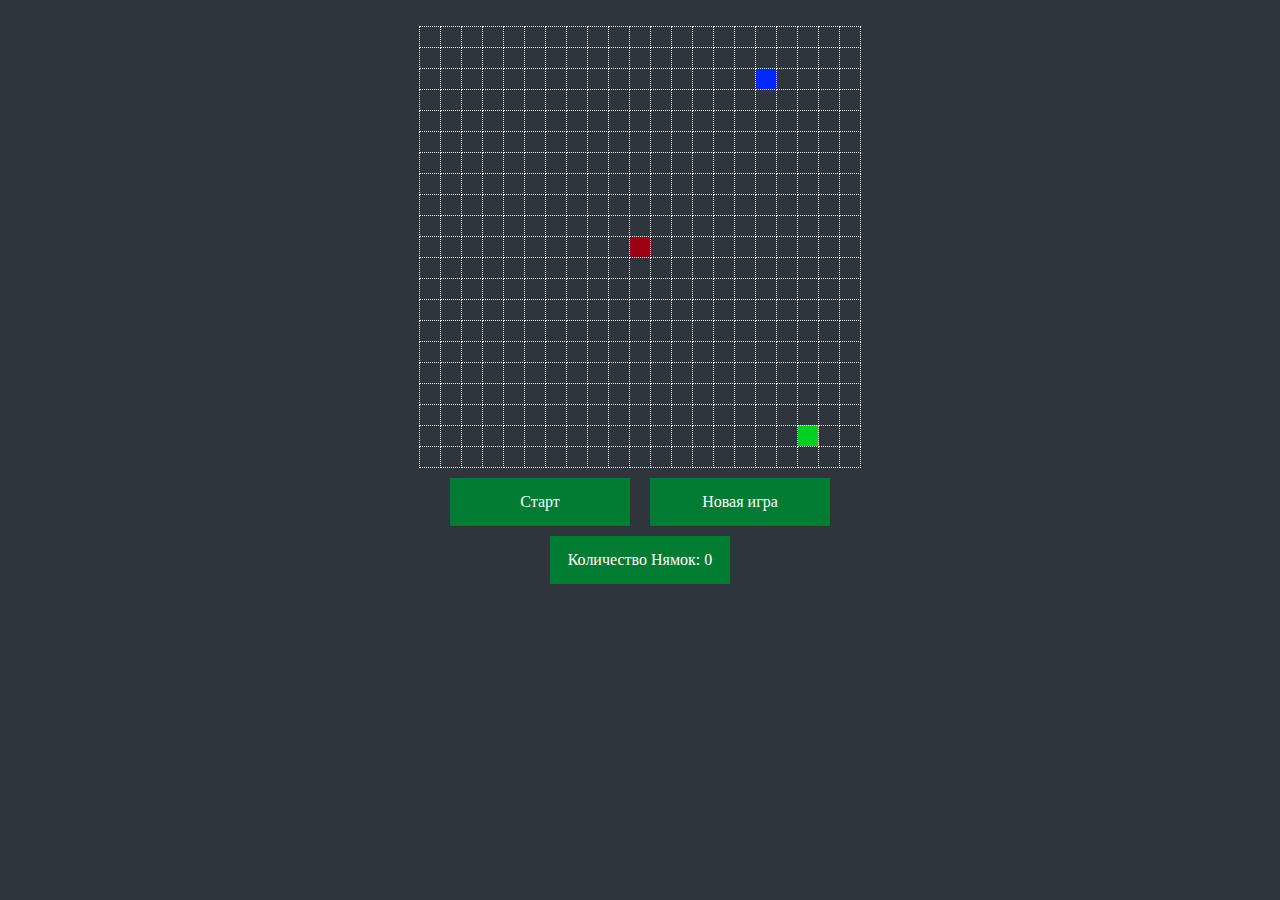
==== index.html @ 01ef9d99 "les_7" ====
<!DOCTYPE html>
<html lang="en">
<head>
    <meta charset="UTF-8">
    <title>Змейка</title>
    <link rel="stylesheet" href="style.css" />
</head>
<body>
<div id="game-wrap">
    <table id="game"></table>
</div>
<div id="menu">
    <div id="playButton" class="menuButton">Старт</div>
    <div id="newGameButton" class="menuButton">Новая игра</div>

</div>
<div id="result" class="result">Количество Нямок: 0</div>

<script src="js.js"></script>
</body>
</html>
---- style.css ----
*{
    margin: 0;
    padding: 0;
    background: #2e353d;
}
.menuButton{
    width: 150px;
    padding: 15px;
    margin: 10px;
    color: white;
    background: #007b32;
    text-align: center;
    cursor: pointer;
}
.menuButton:hover{
    background: #009641;
}

.result {
    width: 150px;
    padding: 15px;
    margin: auto;
    color: white;
    background: #007b32;
    text-align: center;
}
#game{
    border-collapse: collapse;
    margin: 2% auto 0;
}
#menu{
    display: flex;
    justify-content: center;
}
td.cell{
    width: 20px;
    height: 20px;
    border: 1px dotted #eee;
    border-collapse: collapse;
}
.food{
    background: #00d021;
}
.snakeBody{
    background: #e5e5e5;
}
.snakeHead{
    background: #9b0013;
}
.disabled {
    background: #7c7c7c;
}
.disabled:hover{
    background: #7c7c7c;
}

.stuck {
    background: #0028ff;
}
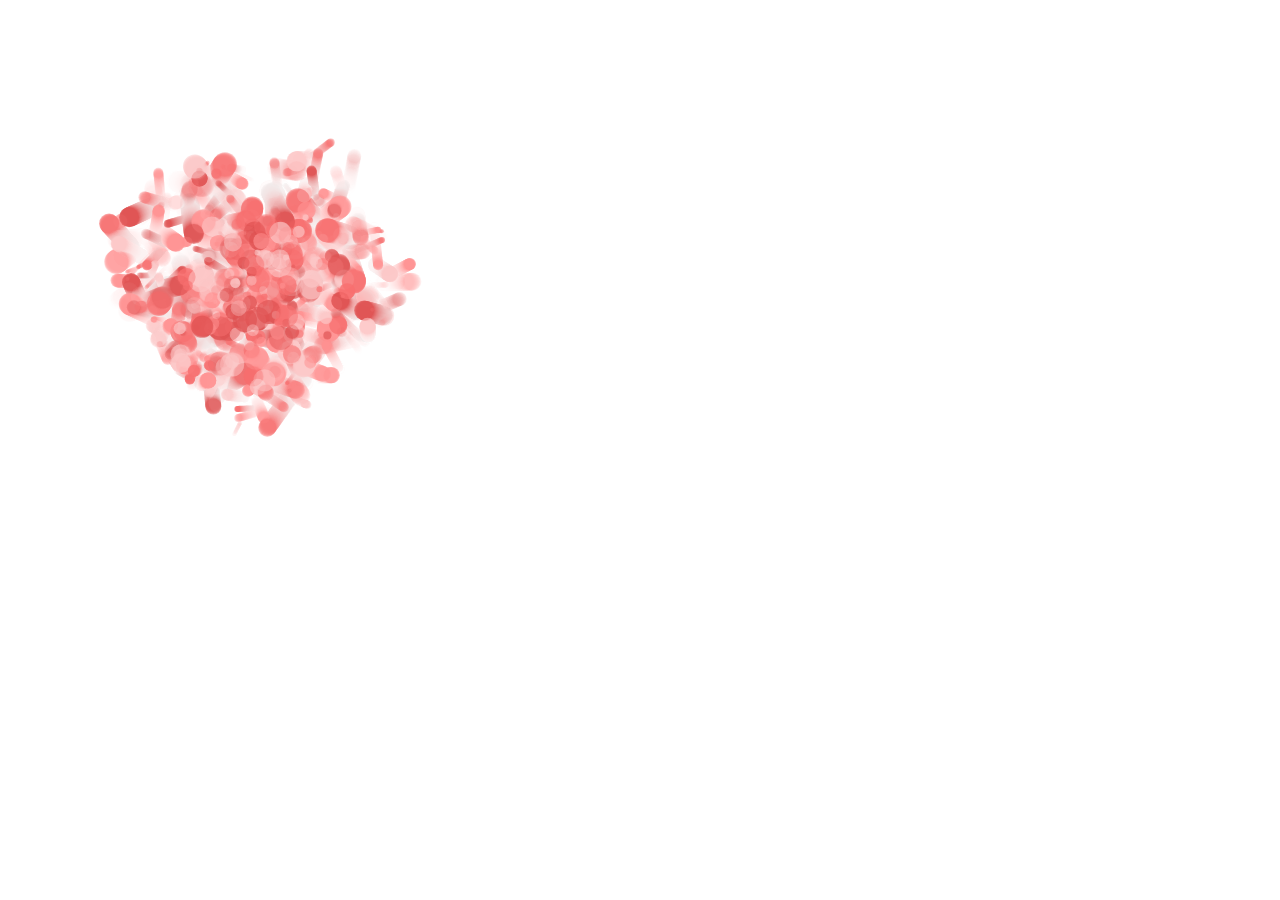
==== commit 78f13fc3: "les_8_plug" ====
--- a/index.html
+++ b/index.html
@@ -1,21 +1,12 @@
-<!DOCTYPE html>
-<html lang="en">
-<head>
-    <meta charset="UTF-8">
-    <title>Змейка</title>
-    <link rel="stylesheet" href="style.css" />
-</head>
-<body>
-<div id="game-wrap">
-    <table id="game"></table>
-</div>
-<div id="menu">
-    <div id="playButton" class="menuButton">Старт</div>
-    <div id="newGameButton" class="menuButton">Новая игра</div>
-
-</div>
-<div id="result" class="result">Количество Нямок: 0</div>
-
-<script src="js.js"></script>
-</body>
-</html>
+<!DOCTYPE html>
+<html lang="en">
+<head>
+    <meta charset="UTF-8">
+    <title>Thank you</title>
+    <link rel="style" href="style.css" />
+</head>
+<body>
+<canvas id="c"></canvas>
+<script src="script.js"></script>
+</body>
+</html>--- a/style.css
+++ b/style.css
@@ -1,60 +1,5 @@
-*{
-    margin: 0;
-    padding: 0;
-    background: #2e353d;
-}
-.menuButton{
-    width: 150px;
-    padding: 15px;
-    margin: 10px;
-    color: white;
-    background: #007b32;
-    text-align: center;
-    cursor: pointer;
-}
-.menuButton:hover{
-    background: #009641;
-}
-
-.result {
-    width: 150px;
-    padding: 15px;
-    margin: auto;
-    color: white;
-    background: #007b32;
-    text-align: center;
-}
-#game{
-    border-collapse: collapse;
-    margin: 2% auto 0;
-}
-#menu{
-    display: flex;
-    justify-content: center;
-}
-td.cell{
-    width: 20px;
-    height: 20px;
-    border: 1px dotted #eee;
-    border-collapse: collapse;
-}
-.food{
-    background: #00d021;
-}
-.snakeBody{
-    background: #e5e5e5;
-}
-.snakeHead{
-    background: #9b0013;
-}
-.disabled {
-    background: #7c7c7c;
-}
-.disabled:hover{
-    background: #7c7c7c;
-}
-
-.stuck {
-    background: #0028ff;
-}
-
+#c {
+    display: block;
+    margin: 50px auto;
+    margin: calc(50vh - 250px) auto;
+}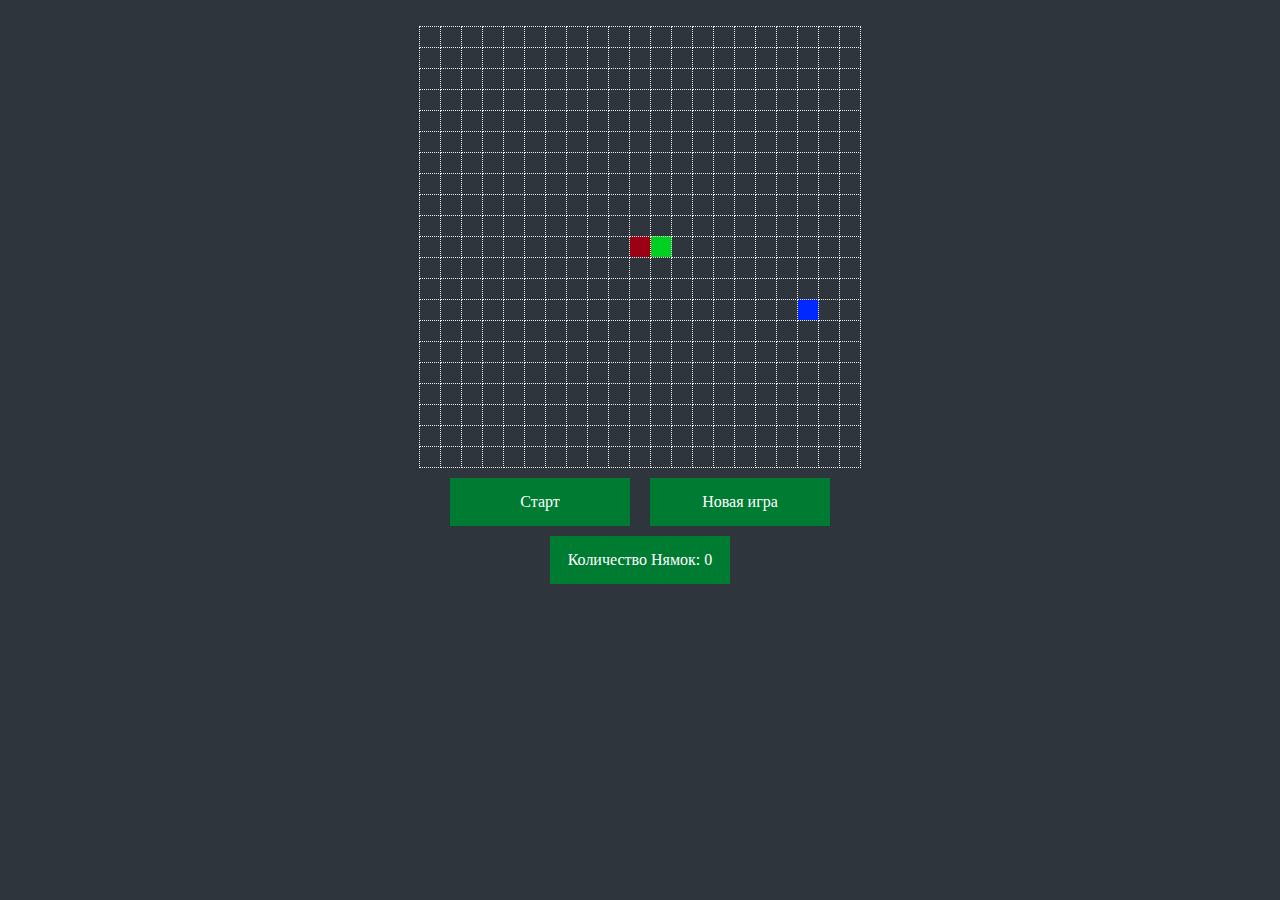
==== commit 79904d96: "Merge pull request #7 from Xemur0/lesson_7" ====
--- a/index.html
+++ b/index.html
@@ -1,12 +1,21 @@
-<!DOCTYPE html>
-<html lang="en">
-<head>
-    <meta charset="UTF-8">
-    <title>Thank you</title>
-    <link rel="style" href="style.css" />
-</head>
-<body>
-<canvas id="c"></canvas>
-<script src="script.js"></script>
-</body>
-</html>+<!DOCTYPE html>
+<html lang="en">
+<head>
+    <meta charset="UTF-8">
+    <title>Змейка</title>
+    <link rel="stylesheet" href="style.css" />
+</head>
+<body>
+<div id="game-wrap">
+    <table id="game"></table>
+</div>
+<div id="menu">
+    <div id="playButton" class="menuButton">Старт</div>
+    <div id="newGameButton" class="menuButton">Новая игра</div>
+
+</div>
+<div id="result" class="result">Количество Нямок: 0</div>
+
+<script src="js.js"></script>
+</body>
+</html>
--- a/style.css
+++ b/style.css
@@ -1,5 +1,60 @@
-#c {
-    display: block;
-    margin: 50px auto;
-    margin: calc(50vh - 250px) auto;
-}+*{
+    margin: 0;
+    padding: 0;
+    background: #2e353d;
+}
+.menuButton{
+    width: 150px;
+    padding: 15px;
+    margin: 10px;
+    color: white;
+    background: #007b32;
+    text-align: center;
+    cursor: pointer;
+}
+.menuButton:hover{
+    background: #009641;
+}
+
+.result {
+    width: 150px;
+    padding: 15px;
+    margin: auto;
+    color: white;
+    background: #007b32;
+    text-align: center;
+}
+#game{
+    border-collapse: collapse;
+    margin: 2% auto 0;
+}
+#menu{
+    display: flex;
+    justify-content: center;
+}
+td.cell{
+    width: 20px;
+    height: 20px;
+    border: 1px dotted #eee;
+    border-collapse: collapse;
+}
+.food{
+    background: #00d021;
+}
+.snakeBody{
+    background: #e5e5e5;
+}
+.snakeHead{
+    background: #9b0013;
+}
+.disabled {
+    background: #7c7c7c;
+}
+.disabled:hover{
+    background: #7c7c7c;
+}
+
+.stuck {
+    background: #0028ff;
+}
+
